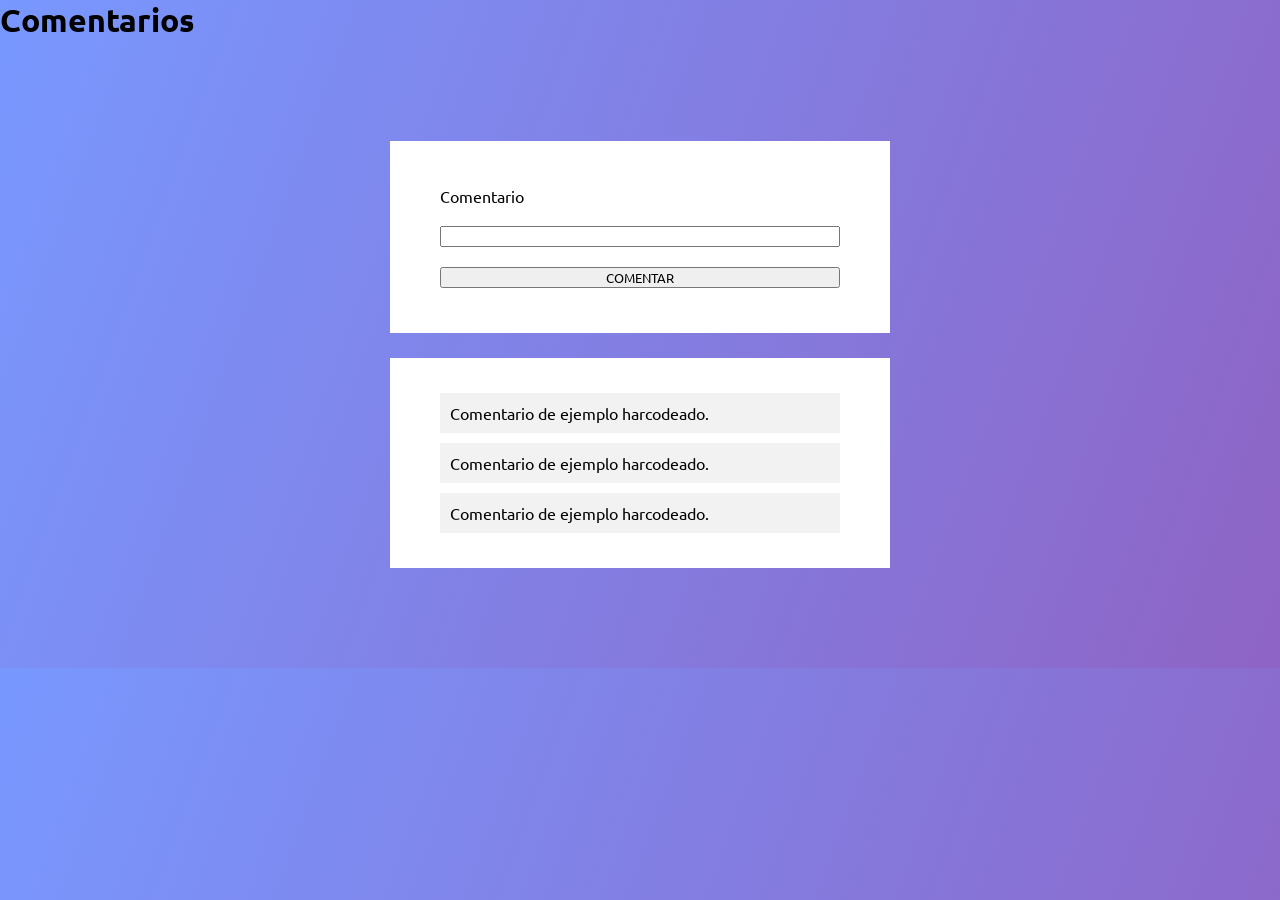
==== C14 Storage/index.html @ 1c9de1f0 "la combi versaceeee" ====
<!DOCTYPE html>
<html lang="es">
<head>
    <meta charset="UTF-8">
    <meta http-equiv="X-UA-Compatible" content="IE=edge">
    <meta name="viewport" content="width=device-width, initial-scale=1.0">
    <title>Template</title>
    <link rel="stylesheet" href="./css/styles.css">
</head>
<body>
    <h1>Comentarios</h1>

    <main>
        <div class="contenedor">
            <form>
                <label for="comentario">Comentario</label>
                <input type="text" id="comentario">
                <button type="submit">COMENTAR</button>
            </form>
        </div>
        <div class="comentarios">
            <p>Comentario de ejemplo harcodeado.</p>
            <p>Comentario de ejemplo harcodeado.</p>
            <p>Comentario de ejemplo harcodeado.</p>
        </div>
    </main>
    

    <script src="./js/index.js"></script>
</body>
</html>
---- C14 Storage/css/styles.css ----
@import url('https://fonts.googleapis.com/css2?family=Ubuntu:wght@300;400;700&display=swap');

:root {
    --primary: #7898FF;
    --secondary: #8E64C5;
    --app-grey: #F2F2F2;
  }

*{
    padding: 0;
    margin: 0;
    box-sizing: border-box;
    font-family: 'Ubuntu', sans-serif;
}

body{
background: linear-gradient(110deg, var(--primary), var(--secondary));
}

main{
  margin: 100px 0;
}
.contenedor{
  width: 500px;
  margin: 25px auto;
  padding: 25px 50px;
  background-color: white;
}
.contenedor input,label,button{
  display: block;
  margin: 20px auto;
  width: 100%;
}


.comentarios{
  width: 500px;
  margin: 0 auto;
  padding: 25px 50px;
  background-color: white;
}
.comentarios p{
  background-color: var(--app-grey);
  padding: 10px;
  margin: 10px 0;
}
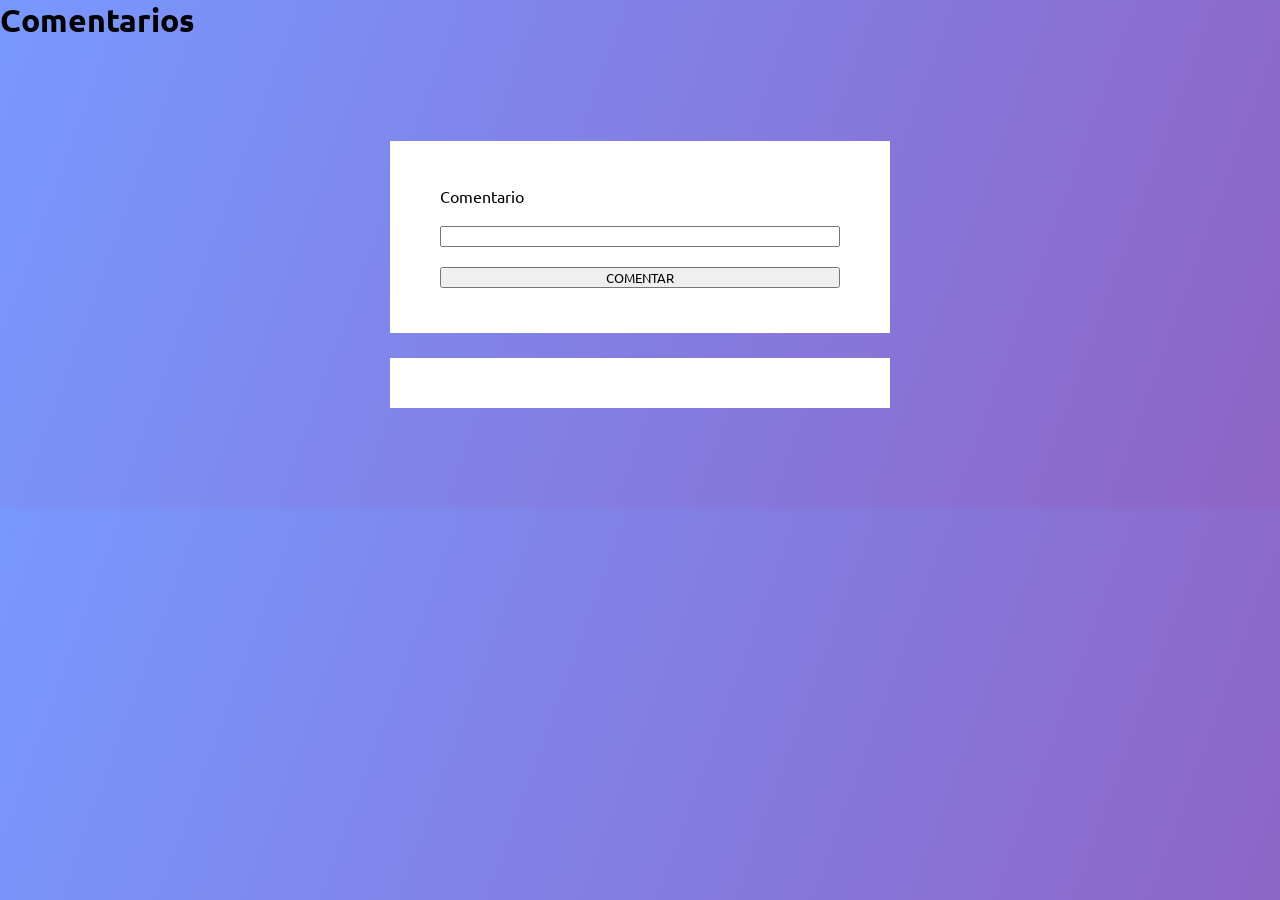
==== commit 810c1f5b: "mas localstorage besos" ====
--- a/C14 Storage/index.html
+++ b/C14 Storage/index.html
@@ -19,9 +19,6 @@
             </form>
         </div>
         <div class="comentarios">
-            <p>Comentario de ejemplo harcodeado.</p>
-            <p>Comentario de ejemplo harcodeado.</p>
-            <p>Comentario de ejemplo harcodeado.</p>
         </div>
     </main>
     
